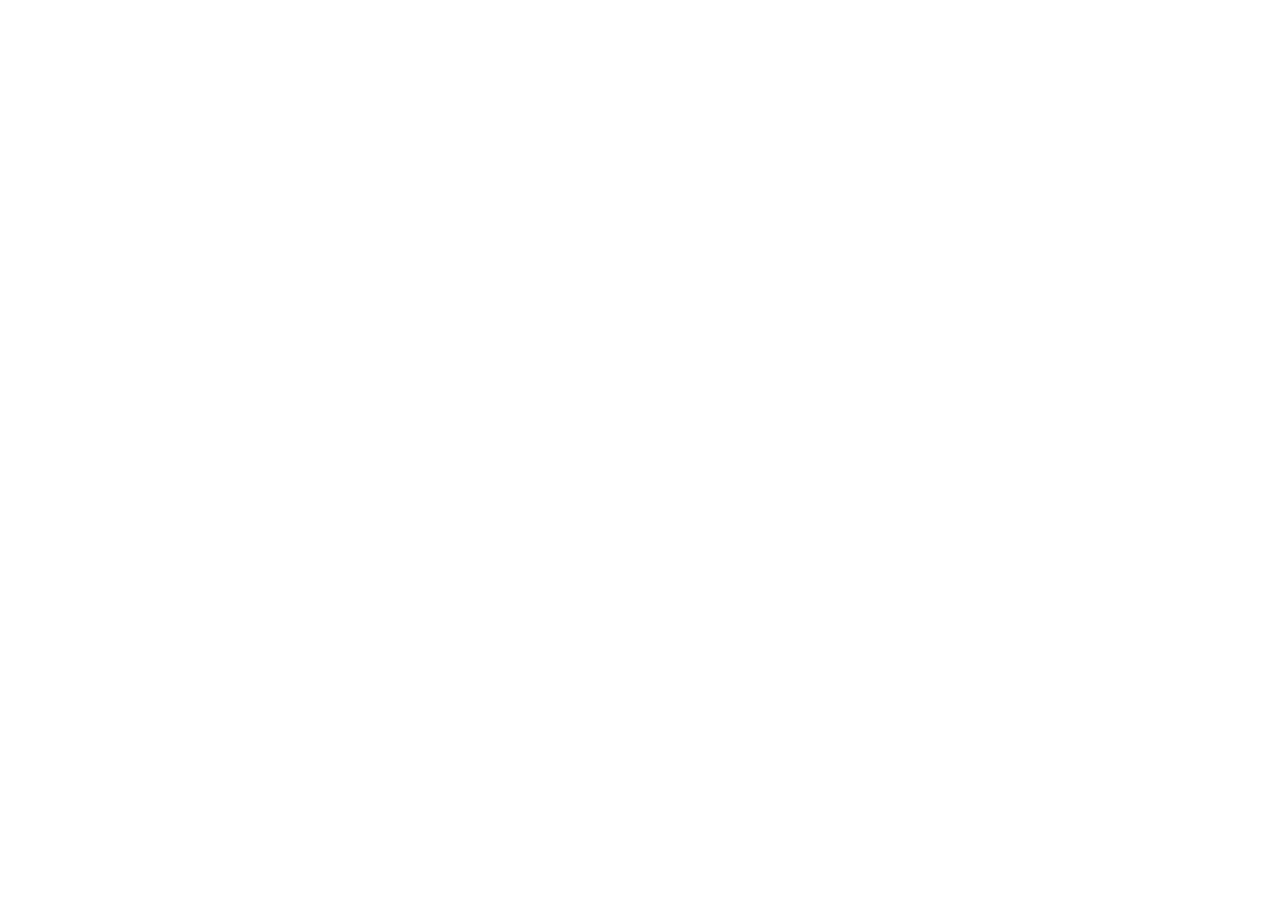
==== opgave/omos.html @ 72b9b1d0 "færdiggjort index & produkter HTML" ====
<!DOCTYPE html>
<html lang="en">
<head>
    <meta charset="UTF-8">
    <meta name="viewport" content="width=device-width, initial-scale=1.0">
    <title>omos</title>
</head>
<body>
    
</body>
</html>
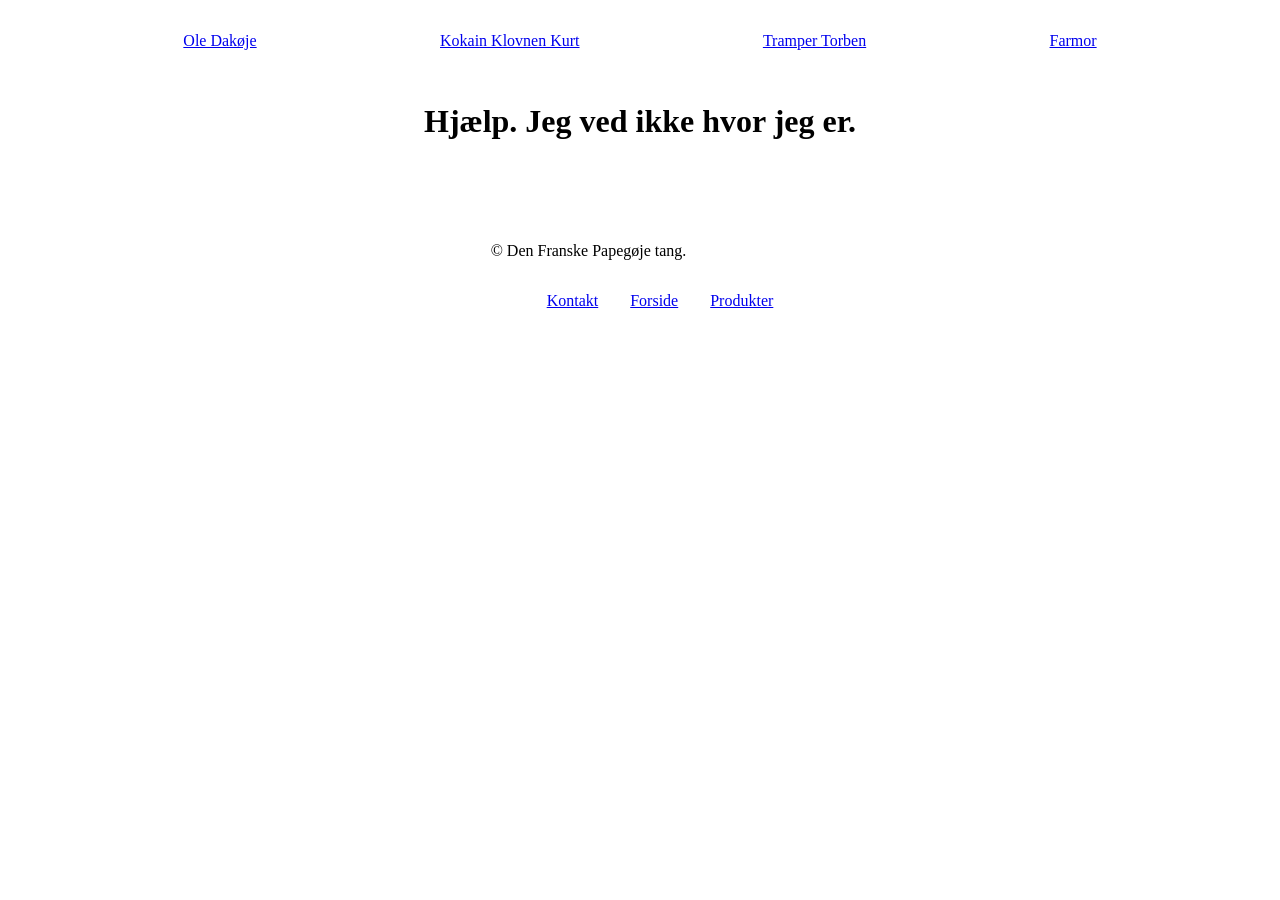
==== commit cbe8385a: "Opgave færdig" ====
--- a/opgave/omos.html
+++ b/opgave/omos.html
@@ -1,11 +1,39 @@
 <!DOCTYPE html>
 <html lang="en">
+
 <head>
     <meta charset="UTF-8">
     <meta name="viewport" content="width=device-width, initial-scale=1.0">
     <title>omos</title>
+    <link rel="stylesheet" href="style.css">
 </head>
+
 <body>
-    
+    <header>
+        <nav class="header__nav">
+            <a href="oledakoeje.com">Ole Dakøje</a>
+            <a href="kokainklovnenkurt.com">Kokain Klovnen Kurt</a>
+            <a href="trampertorben.com">Tramper Torben</a>
+            <a href="farmor.com">Farmor</a>
+        </nav>
+    </header>
+    <main>
+        <h1>Hjælp. Jeg ved ikke hvor jeg er.</h1>
+    </main>
+    <footer>
+        <p>&copy; Den Franske Papegøje tang.</p>
+        <ul>
+            <li>
+                <a href="kontakt.html">Kontakt</a>
+            </li>
+            <li>
+                <a href="index.html">Forside</a>
+            </li>
+            <li>
+                <a href="produkter.html">Produkter</a>
+            </li>
+        </ul>
+    </footer>
 </body>
+
 </html>
--- a/opgave/style.css
+++ b/opgave/style.css
@@ -0,0 +1,36 @@
+html,
+body {
+    margin: 0;
+    padding: 0;
+}
+
+header {
+    padding: 2em 0em 2em 0em;
+}
+
+.header__nav {
+    display: flex;
+    justify-content: space-evenly;
+}
+
+main {
+    display: grid;
+    grid-template-columns: auto;
+    justify-content: center;
+    padding-bottom: 4em;
+}
+
+footer {
+    display: grid;
+    grid-template-columns: auto;
+    justify-content: center;
+}
+
+footer ul {
+    display: flex;
+    list-style-type: none;
+}
+
+footer ul li {
+    padding: 0em 1em 0 1em;
+}
